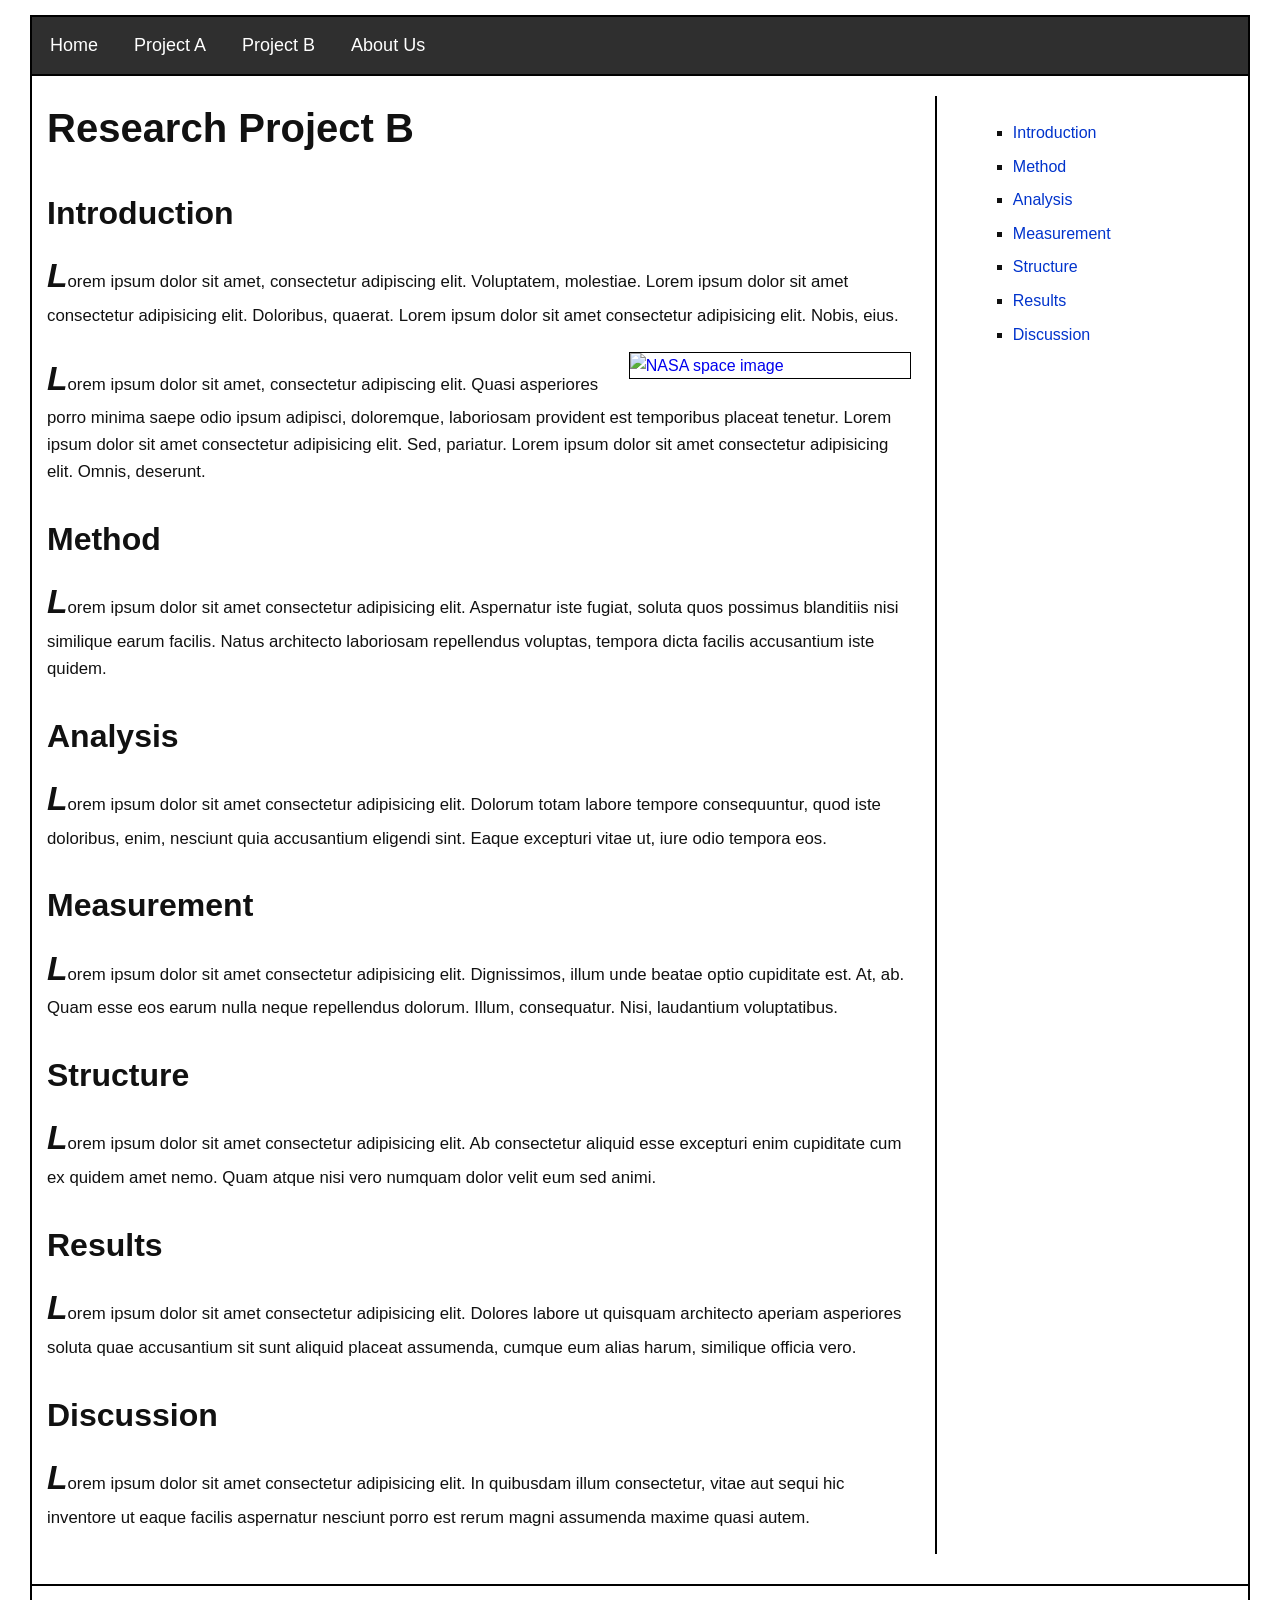
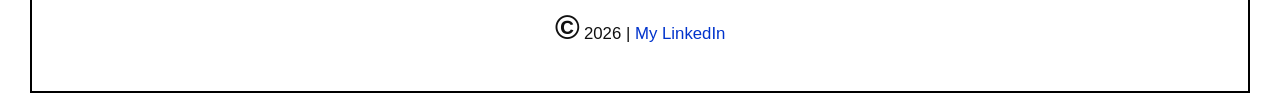
==== index.html @ 230f1681 "s" ====
<!DOCTYPE html>
<html lang="en">
<head>
    <meta charset="UTF-8">
    <meta name="viewport" content="width=device-width, initial-scale=1.0">
    <title>Research Project B</title>
    <link rel="stylesheet" href="exam.css">
</head>
<body>

    <nav>
        <ul>
            <li><a href="index.html">Home</a></li>
            <li><a href="projectA.html">Project A</a></li>
            <li><a href="exam.html">Project B</a></li>
            <li><a href="#">About Us</a></li>
        </ul>
    </nav>

    <main class="content-wrapper">
        <article>
            <h1>Research Project B</h1>

            <h2 id="introduction">Introduction</h2>
            <p>
                Lorem ipsum dolor sit amet, consectetur adipiscing elit. Voluptatem, molestiae. 
                Lorem ipsum dolor sit amet consectetur adipisicing elit. Doloribus, quaerat.
                Lorem ipsum dolor sit amet consectetur adipisicing elit. Nobis, eius.
            </p>

            <a href="https://www.nasa.gov" target="_blank">
                <img
                    src="https://www.nasa.gov/wp-content/uploads/2023/03/web-first-images-release.png"
                    alt="NASA space image"
                    class="float-img">
            </a>

            <p>
                Lorem ipsum dolor sit amet, consectetur adipiscing elit. Quasi asperiores porro
                minima saepe odio ipsum adipisci, doloremque, laboriosam provident est temporibus
                placeat tenetur. Lorem ipsum dolor sit amet consectetur adipisicing elit. Sed,
                pariatur. Lorem ipsum dolor sit amet consectetur adipisicing elit. Omnis, deserunt.
            </p>

            <h2 id="method">Method</h2>
            <p>
                Lorem ipsum dolor sit amet consectetur adipisicing elit. Aspernatur iste fugiat,
                soluta quos possimus blanditiis nisi similique earum facilis. Natus architecto
                laboriosam repellendus voluptas, tempora dicta facilis accusantium iste quidem.
            </p>

            <h2 id="analysis">Analysis</h2>
            <p>
                Lorem ipsum dolor sit amet consectetur adipisicing elit. Dolorum totam labore
                tempore consequuntur, quod iste doloribus, enim, nesciunt quia accusantium
                eligendi sint. Eaque excepturi vitae ut, iure odio tempora eos.
            </p>

            <h2 id="measurement">Measurement</h2>
            <p>
                Lorem ipsum dolor sit amet consectetur adipisicing elit. Dignissimos, illum unde
                beatae optio cupiditate est. At, ab. Quam esse eos earum nulla neque repellendus
                dolorum. Illum, consequatur. Nisi, laudantium voluptatibus.
            </p>

            <h2 id="structure">Structure</h2>
            <p>
                Lorem ipsum dolor sit amet consectetur adipisicing elit. Ab consectetur aliquid
                esse excepturi enim cupiditate cum ex quidem amet nemo. Quam atque nisi vero
                numquam dolor velit eum sed animi.
            </p>

            <h2 id="results">Results</h2>
            <p>
                Lorem ipsum dolor sit amet consectetur adipisicing elit. Dolores labore ut
                quisquam architecto aperiam asperiores soluta quae accusantium sit sunt aliquid
                placeat assumenda, cumque eum alias harum, similique officia vero.
            </p>

            <h2 id="discussion">Discussion</h2>
            <p>
                Lorem ipsum dolor sit amet consectetur adipisicing elit. In quibusdam illum
                consectetur, vitae aut sequi hic inventore ut eaque facilis aspernatur nesciunt
                porro est rerum magni assumenda maxime quasi autem.
            </p>
        </article>

        <aside>
            <ul>
                <li><a href="#introduction">Introduction</a></li>
                <li><a href="#method">Method</a></li>
                <li><a href="#analysis">Analysis</a></li>
                <li><a href="#measurement">Measurement</a></li>
                <li><a href="#structure">Structure</a></li>
                <li><a href="#results">Results</a></li>
                <li><a href="#discussion">Discussion</a></li>
            </ul>
        </aside>
    </main>

    <footer>
        <p>
            © 2026 |
            <a href="https://www.linkedin.com/in/wayne-dillon-929119347" target="_blank">My LinkedIn</a>
        </p>
    </footer>

</body>
</html>
---- exam.css ----
body {
    width: 95%;
    margin: 15px auto;
    padding: 0;
    font-family: Arial, Helvetica, sans-serif;
    line-height: 1.6;
    color: #111;
    border: 2px solid #000;
    background-color: rgba(255, 255, 255, 0.9);
    background-image: url("https://shsu.geniussis.com/dynamic/ao3uXtvkmRQYDtL5qQ4JJ0eThAAVzg1gIoH6W2BpU4Q.png");
    background-attachment: fixed;
    background-repeat: no-repeat;
    background-position: center center;
    background-size: cover;
}

nav {
    border-bottom: 2px solid #000;
    margin: 0;
}

nav ul {
    margin: 0;
    padding: 0;
    list-style: none;
    background: #2f2f2f;
    overflow: hidden;
}

nav li {
    float: left;
}

nav a {
    display: block;
    color: #fff;
    text-decoration: none;
    padding: 14px 18px;
    font-size: 18px;
}

nav a:hover {
    background-color: #4a4a4a;
}

.content-wrapper {
    overflow: hidden;
    padding: 20px 15px 10px 15px;
}

article {
    width: 75%;
    float: left;
    padding-right: 2%;
    border-right: 2px solid #000;
    box-sizing: border-box;
}

aside {
    width: 20%;
    float: right;
    box-sizing: border-box;
    position: fixed;
    top: 120px;
    right: 4%;
    padding-left: 20px;
}

aside ul {
    margin: 0;
    padding-left: 20px;
    list-style-type: square;
}

aside li {
    margin-bottom: 8px;
}

aside a {
    color: #0033cc;
    text-decoration: none;
}

aside a:hover {
    text-decoration: underline;
}

h1 {
    font-size: 2.5rem;
    margin-top: 0;
    margin-bottom: 20px;
}

h2 {
    font-size: 2rem;
    margin-top: 28px;
    margin-bottom: 10px;
}

p {
    margin-top: 0;
    margin-bottom: 22px;
    font-size: 1.05rem;
}

p::first-letter {
    font-size: 2.1rem;
    font-weight: bold;
    font-style: italic;
}

.float-img {
    float: right;
    width: 280px;
    max-width: 40%;
    margin: 0 0 12px 18px;
    border: 1px solid #000;
}

footer {
    clear: both;
    border-top: 2px solid #000;
    text-align: center;
    padding: 15px 10px;
    margin-top: 20px;
}

footer a {
    color: #0033cc;
    text-decoration: none;
}

footer a:hover {
    text-decoration: underline;
}
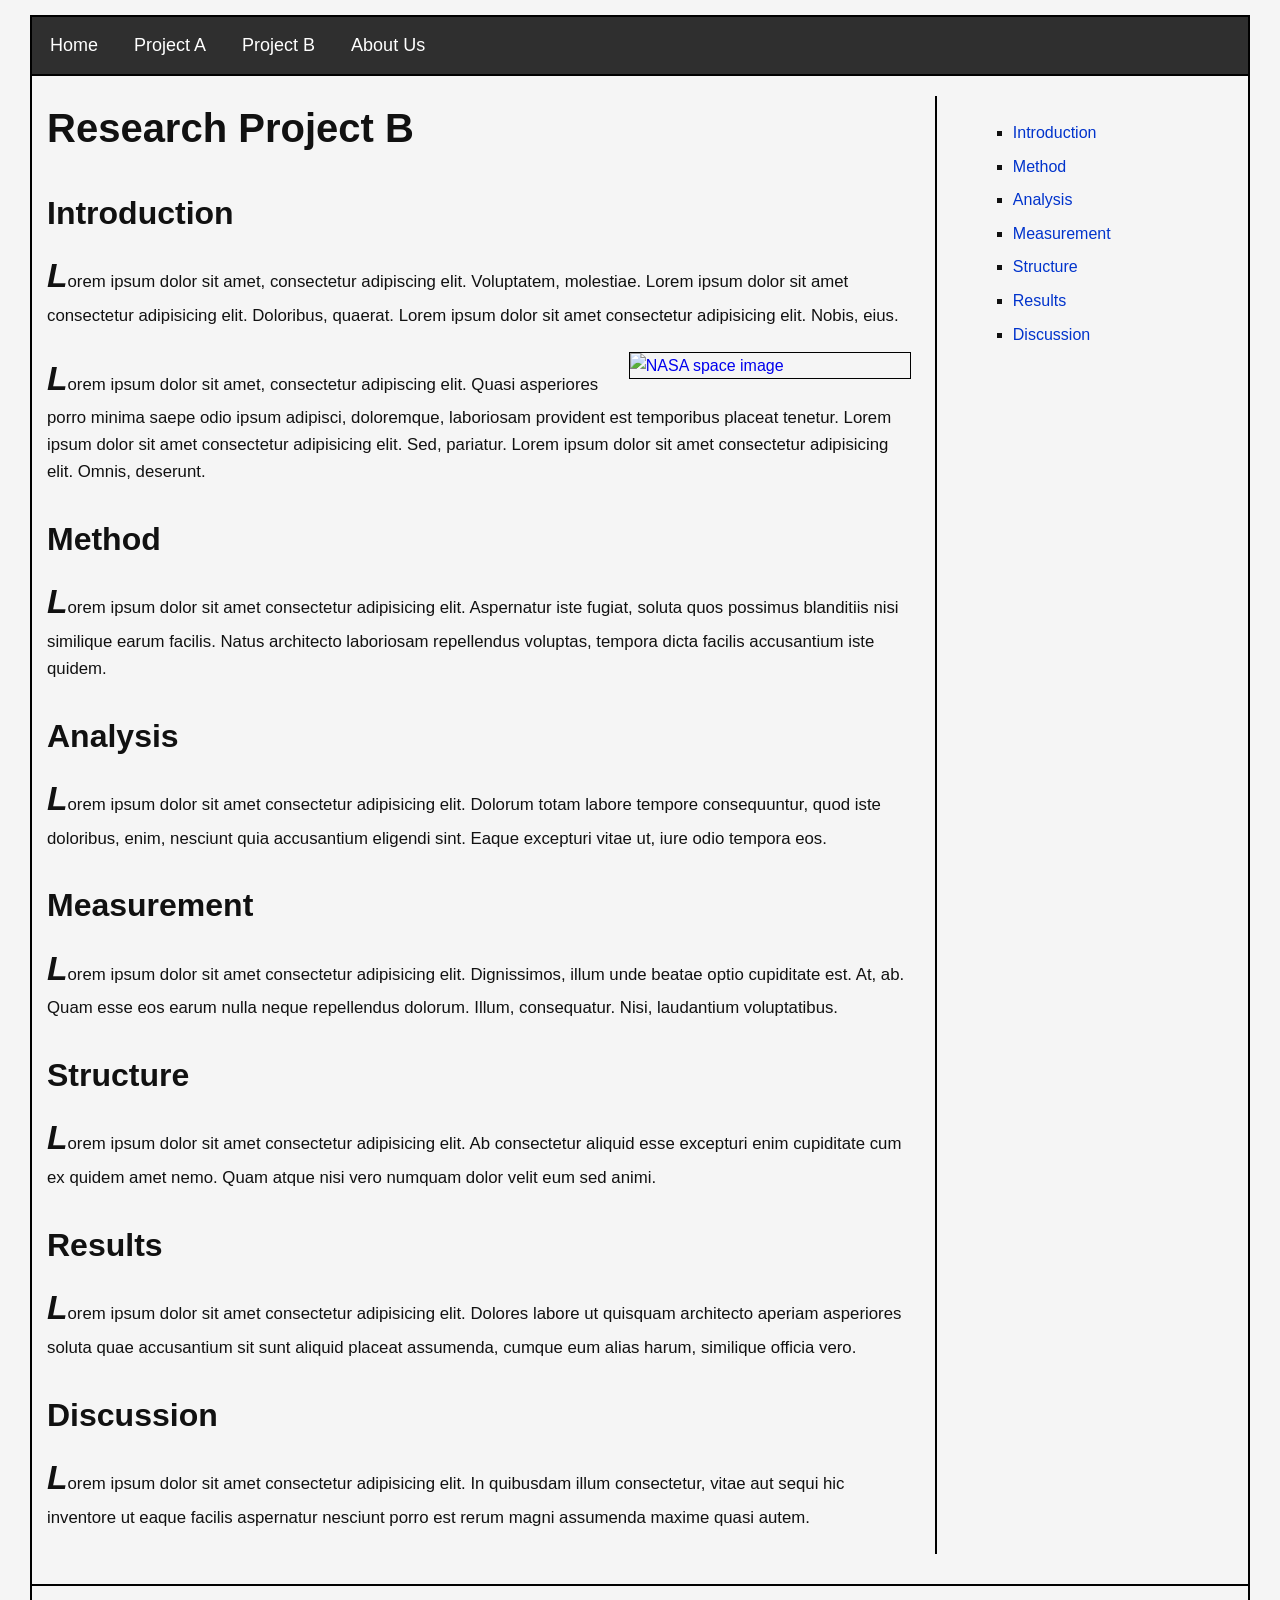
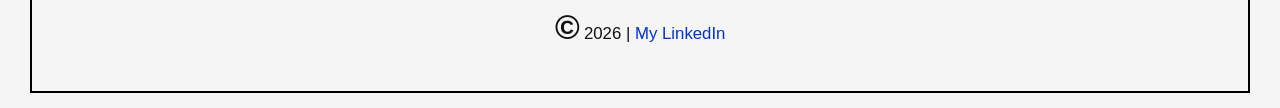
==== commit 0e6c1a8f: "w" ====
--- a/index.html
+++ b/index.html
@@ -30,7 +30,7 @@
 
             <a href="https://www.nasa.gov" target="_blank">
                 <img
-                    src="https://www.nasa.gov/wp-content/uploads/2023/03/web-first-images-release.png"
+                    src="https://www.nasa.gov/wp-content/uploads/2026/03/her1pqpbeaazfzl.jpg?resize=1024,799"
                     alt="NASA space image"
                     class="float-img">
             </a>
--- a/exam.css
+++ b/exam.css
@@ -6,12 +6,12 @@
     line-height: 1.6;
     color: #111;
     border: 2px solid #000;
-    background-color: rgba(255, 255, 255, 0.9);
+    background-color: #f5f5f5;
     background-image: url("https://shsu.geniussis.com/dynamic/ao3uXtvkmRQYDtL5qQ4JJ0eThAAVzg1gIoH6W2BpU4Q.png");
+    background-repeat: repeat;
     background-attachment: fixed;
-    background-repeat: no-repeat;
-    background-position: center center;
-    background-size: cover;
+    background-position: 0 0;
+    background-size: 450px auto;
 }
 
 nav {
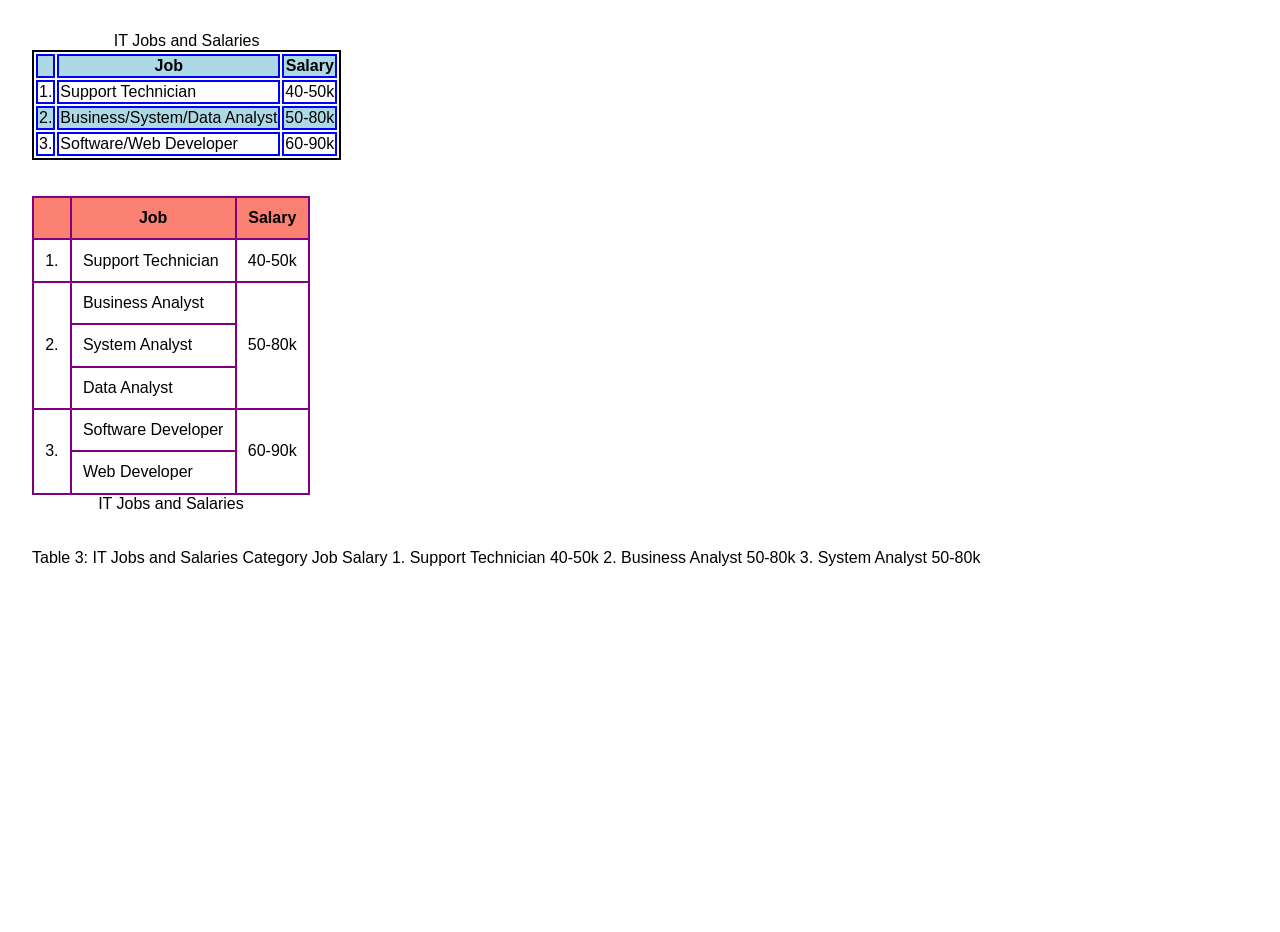
==== commit 583b0781: "ss" ====
--- a/index.html
+++ b/index.html
@@ -3,107 +3,161 @@
 <head>
     <meta charset="UTF-8">
     <meta name="viewport" content="width=device-width, initial-scale=1.0">
-    <title>Research Project B</title>
-    <link rel="stylesheet" href="exam.css">
+    <title>Document</title>
+    <link rel="stylesheet" href="table.css">
 </head>
 <body>
+    <table class="first">
 
-    <nav>
-        <ul>
-            <li><a href="index.html">Home</a></li>
-            <li><a href="projectA.html">Project A</a></li>
-            <li><a href="exam.html">Project B</a></li>
-            <li><a href="#">About Us</a></li>
-        </ul>
-    </nav>
+<caption>IT Jobs and Salaries</caption>
 
-    <main class="content-wrapper">
-        <article>
-            <h1>Research Project B</h1>
+<tr>
 
-            <h2 id="introduction">Introduction</h2>
-            <p>
-                Lorem ipsum dolor sit amet, consectetur adipiscing elit. Voluptatem, molestiae. 
-                Lorem ipsum dolor sit amet consectetur adipisicing elit. Doloribus, quaerat.
-                Lorem ipsum dolor sit amet consectetur adipisicing elit. Nobis, eius.
-            </p>
+<th></th>
 
-            <a href="https://www.nasa.gov" target="_blank">
-                <img
-                    src="https://www.nasa.gov/wp-content/uploads/2026/03/her1pqpbeaazfzl.jpg?resize=1024,799"
-                    alt="NASA space image"
-                    class="float-img">
-            </a>
+<th>Job</th>
 
-            <p>
-                Lorem ipsum dolor sit amet, consectetur adipiscing elit. Quasi asperiores porro
-                minima saepe odio ipsum adipisci, doloremque, laboriosam provident est temporibus
-                placeat tenetur. Lorem ipsum dolor sit amet consectetur adipisicing elit. Sed,
-                pariatur. Lorem ipsum dolor sit amet consectetur adipisicing elit. Omnis, deserunt.
-            </p>
+<th>Salary</th>
 
-            <h2 id="method">Method</h2>
-            <p>
-                Lorem ipsum dolor sit amet consectetur adipisicing elit. Aspernatur iste fugiat,
-                soluta quos possimus blanditiis nisi similique earum facilis. Natus architecto
-                laboriosam repellendus voluptas, tempora dicta facilis accusantium iste quidem.
-            </p>
+</tr>
 
-            <h2 id="analysis">Analysis</h2>
-            <p>
-                Lorem ipsum dolor sit amet consectetur adipisicing elit. Dolorum totam labore
-                tempore consequuntur, quod iste doloribus, enim, nesciunt quia accusantium
-                eligendi sint. Eaque excepturi vitae ut, iure odio tempora eos.
-            </p>
+<tr>
 
-            <h2 id="measurement">Measurement</h2>
-            <p>
-                Lorem ipsum dolor sit amet consectetur adipisicing elit. Dignissimos, illum unde
-                beatae optio cupiditate est. At, ab. Quam esse eos earum nulla neque repellendus
-                dolorum. Illum, consequatur. Nisi, laudantium voluptatibus.
-            </p>
+<td>1.</td>
 
-            <h2 id="structure">Structure</h2>
-            <p>
-                Lorem ipsum dolor sit amet consectetur adipisicing elit. Ab consectetur aliquid
-                esse excepturi enim cupiditate cum ex quidem amet nemo. Quam atque nisi vero
-                numquam dolor velit eum sed animi.
-            </p>
+<td>Support Technician</td>
 
-            <h2 id="results">Results</h2>
-            <p>
-                Lorem ipsum dolor sit amet consectetur adipisicing elit. Dolores labore ut
-                quisquam architecto aperiam asperiores soluta quae accusantium sit sunt aliquid
-                placeat assumenda, cumque eum alias harum, similique officia vero.
-            </p>
+<td>40-50k</td>
 
-            <h2 id="discussion">Discussion</h2>
-            <p>
-                Lorem ipsum dolor sit amet consectetur adipisicing elit. In quibusdam illum
-                consectetur, vitae aut sequi hic inventore ut eaque facilis aspernatur nesciunt
-                porro est rerum magni assumenda maxime quasi autem.
-            </p>
-        </article>
+</tr>
 
-        <aside>
-            <ul>
-                <li><a href="#introduction">Introduction</a></li>
-                <li><a href="#method">Method</a></li>
-                <li><a href="#analysis">Analysis</a></li>
-                <li><a href="#measurement">Measurement</a></li>
-                <li><a href="#structure">Structure</a></li>
-                <li><a href="#results">Results</a></li>
-                <li><a href="#discussion">Discussion</a></li>
-            </ul>
-        </aside>
-    </main>
+<tr>
 
-    <footer>
-        <p>
-            © 2026 |
-            <a href="https://www.linkedin.com/in/wayne-dillon-929119347" target="_blank">My LinkedIn</a>
-        </p>
-    </footer>
+<td>2.</td>
+
+<td>Business/System/Data Analyst</td>
+
+<td>50-80k</td>
+
+</tr>
+
+<tr>
+
+<td>3.</td>
+
+<td>Software/Web Developer</td>
+
+<td>60-90k</td>
+
+</tr>
+
+</table>
+
+<br><br>
+
+<table class="second">
+
+<caption>IT Jobs and Salaries</caption>
+
+</tr>
+
+<tr>
+
+<th></th>
+
+<th>Job</th>
+
+<th>Salary</th>
+
+</tr>
+
+<tr>
+
+<td>1.</td>
+
+<td>Support Technician</td>
+
+<td>40-50k</td>
+
+</tr>
+
+<tr>
+
+<td rowspan="3">2.</td>
+
+<td>Business Analyst</td>
+
+<td rowspan="3">50-80k</td>
+
+</tr>
+
+<tr>
+
+<td>System Analyst</td>
+
+</tr>
+
+<tr>
+
+<td>Data Analyst</td>
+
+</tr>
+
+<tr>
+
+<td rowspan="2">3.</td>
+
+<td>Software Developer</td>
+
+<td rowspan="2">60-90k</td>
+
+</tr>
+
+<tr>
+
+<td>Web Developer</td>
+
+</tr>
+
+</table>
+
+<br><br>
+
+<table class="third"></table>
+
+<caption>Table 3: IT Jobs and Salaries</caption>
+
+<tr>
+
+    <th>Category</th>
+    <th>Job</th>
+    <th>Salary</th>
+
+</tr>
+
+<tr>    
+
+    <td>1.</td>
+    <td>Support Technician</td>
+    <td>40-50k</td> 
+
+</tr>
+
+<tr>
+
+    <td>2.</td>
+    <td>Business Analyst</td>   
+    <td>50-80k</td>
+
+</tr>
+
+<tr>
+
+    <td>3.</td>
+    <td>System Analyst</td>
+    <td>50-80k</td>
+
+</tr>
 
 </body>
 </html>
--- a/table.css
+++ b/table.css
@@ -0,0 +1,82 @@
+html, body {
+
+margin: 1em;
+
+height: 100%;
+
+font-size: 100%;
+
+}
+
+* {
+
+font-family: Verdana, Arial, Helvetica, sans-serif;
+
+}
+
+/*-----------------------------------------------------------*/
+
+table.first {
+
+border-collapse: separate;
+
+border: 2px solid black;
+
+}
+
+table.first th, table.first td {
+
+border: 2px solid blue;
+
+}
+
+table.first tr:nth-child(odd) {
+
+background-color: lightblue;
+
+}
+
+/*-----------------------------------------------------------*/
+
+table.second {
+
+border-collapse: collapse;
+
+border: 2px solid purple;
+
+caption-side: bottom;
+
+}
+
+table.second th {
+
+background-color: salmon;
+
+}
+
+table.second th, table.second td {
+
+padding: 0.7em;
+
+vertical-align: middle;
+
+border: 2px solid purple;
+
+}
+
+table.second thead tr:first-child{
+
+border-bottom: 2px solid purple;
+
+}
+
+/*-----------------------------------------------------------*/
+table.third {
+border-collapse: collapse;
+border: 2px solid orangered;
+}
+table.third th, table.third td {
+border-right: 2px solid orangered;
+border-left: 2px solid orangered;
+padding: 0.7em;
+}
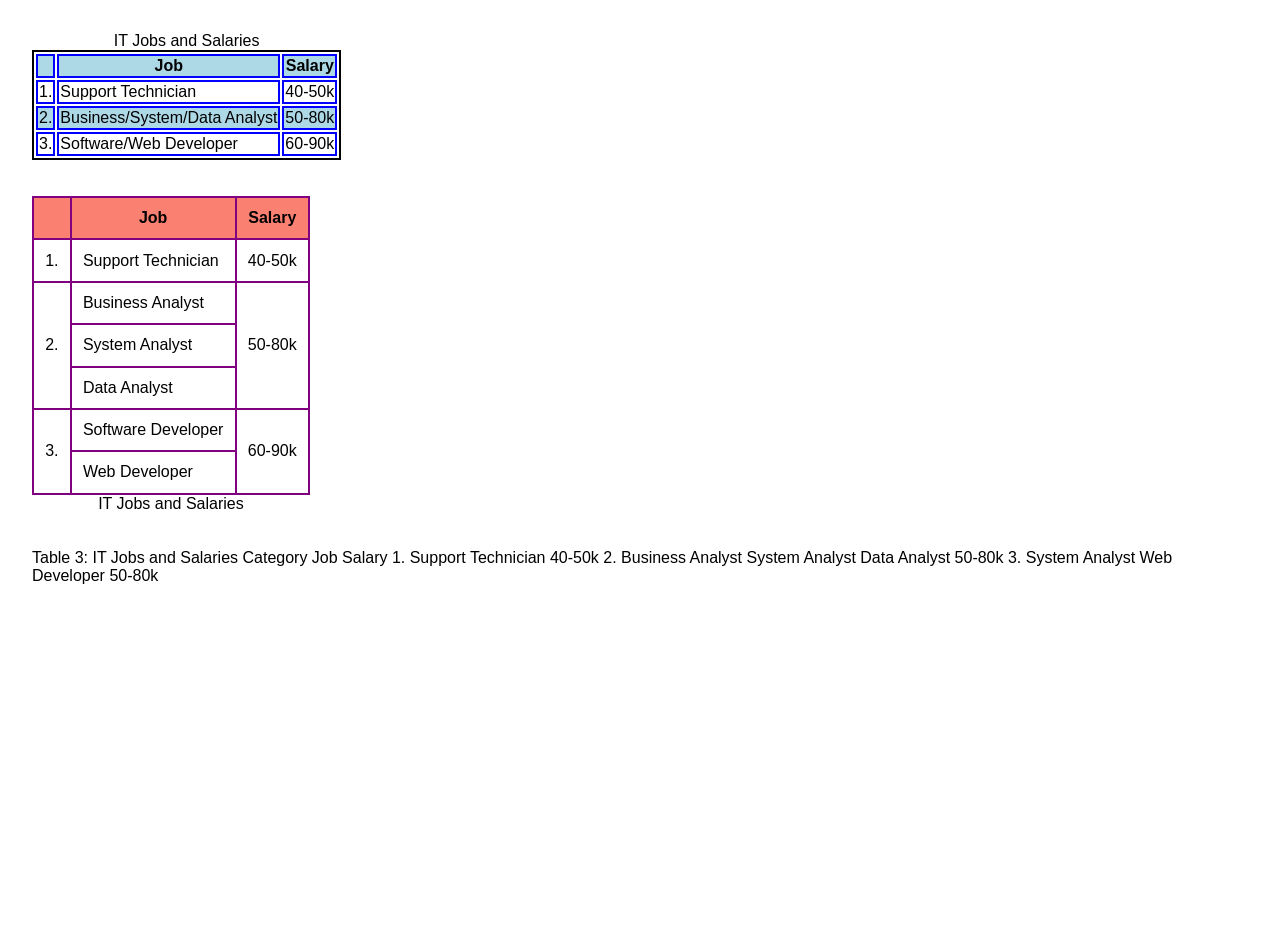
==== commit 2ddc6e00: "s" ====
--- a/index.html
+++ b/index.html
@@ -36,7 +36,6 @@
 <td>2.</td>
 
 <td>Business/System/Data Analyst</td>
-
 <td>50-80k</td>
 
 </tr>
@@ -146,7 +145,10 @@
 <tr>
 
     <td>2.</td>
-    <td>Business Analyst</td>   
+    <td>Business Analyst
+        System Analyst
+        Data Analyst
+    </td>   
     <td>50-80k</td>
 
 </tr>
@@ -154,7 +156,9 @@
 <tr>
 
     <td>3.</td>
-    <td>System Analyst</td>
+    <td>System Analyst
+        Web Developer
+    </td>
     <td>50-80k</td>
 
 </tr>
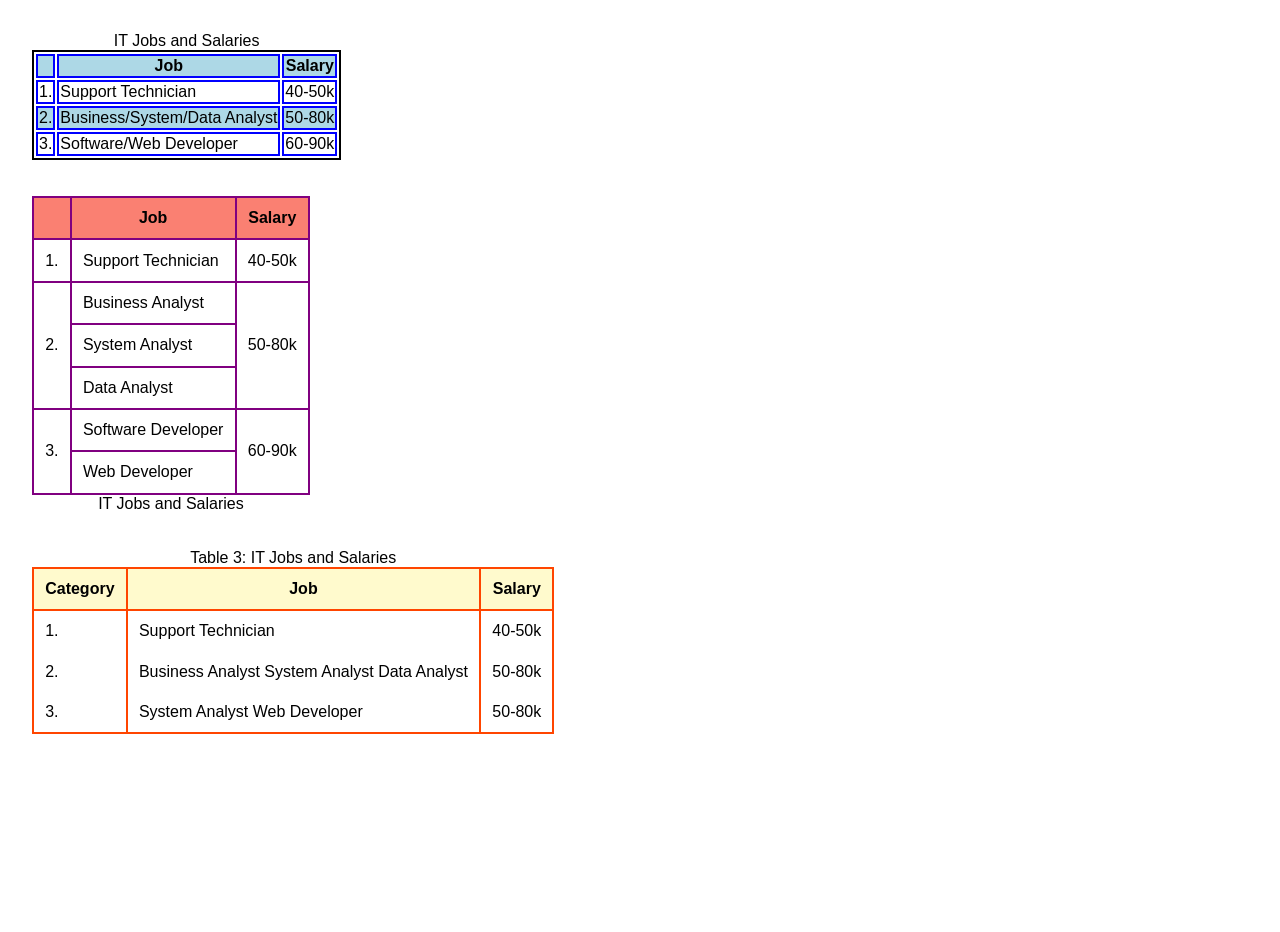
==== commit b6fa4031: "s" ====
--- a/index.html
+++ b/index.html
@@ -122,7 +122,7 @@
 
 <br><br>
 
-<table class="third"></table>
+<table class="third">
 
 <caption>Table 3: IT Jobs and Salaries</caption>
 
@@ -163,5 +163,6 @@
 
 </tr>
 
+</table>
 </body>
 </html>
--- a/table.css
+++ b/table.css
@@ -71,12 +71,32 @@
 }
 
 /*-----------------------------------------------------------*/
+
 table.third {
 border-collapse: collapse;
 border: 2px solid orangered;
 }
-table.third th, table.third td {
+
+table.third th, 
+table.third td {
 border-right: 2px solid orangered;
 border-left: 2px solid orangered;
 padding: 0.7em;
-}+} 
+
+table.third tr:first-child th {
+border-top: 2px solid orangered;
+border-bottom: 2px solid orangered;
+background-color: lemonchiffon;
+}
+
+table.third tr:nth-child td {
+border-bottom: 2px solid orangered;
+background-color: oldlace;
+}
+
+table.third tr:last-child td {
+border-bottom: 2px solid orangered;
+background-color: white;
+}   
+
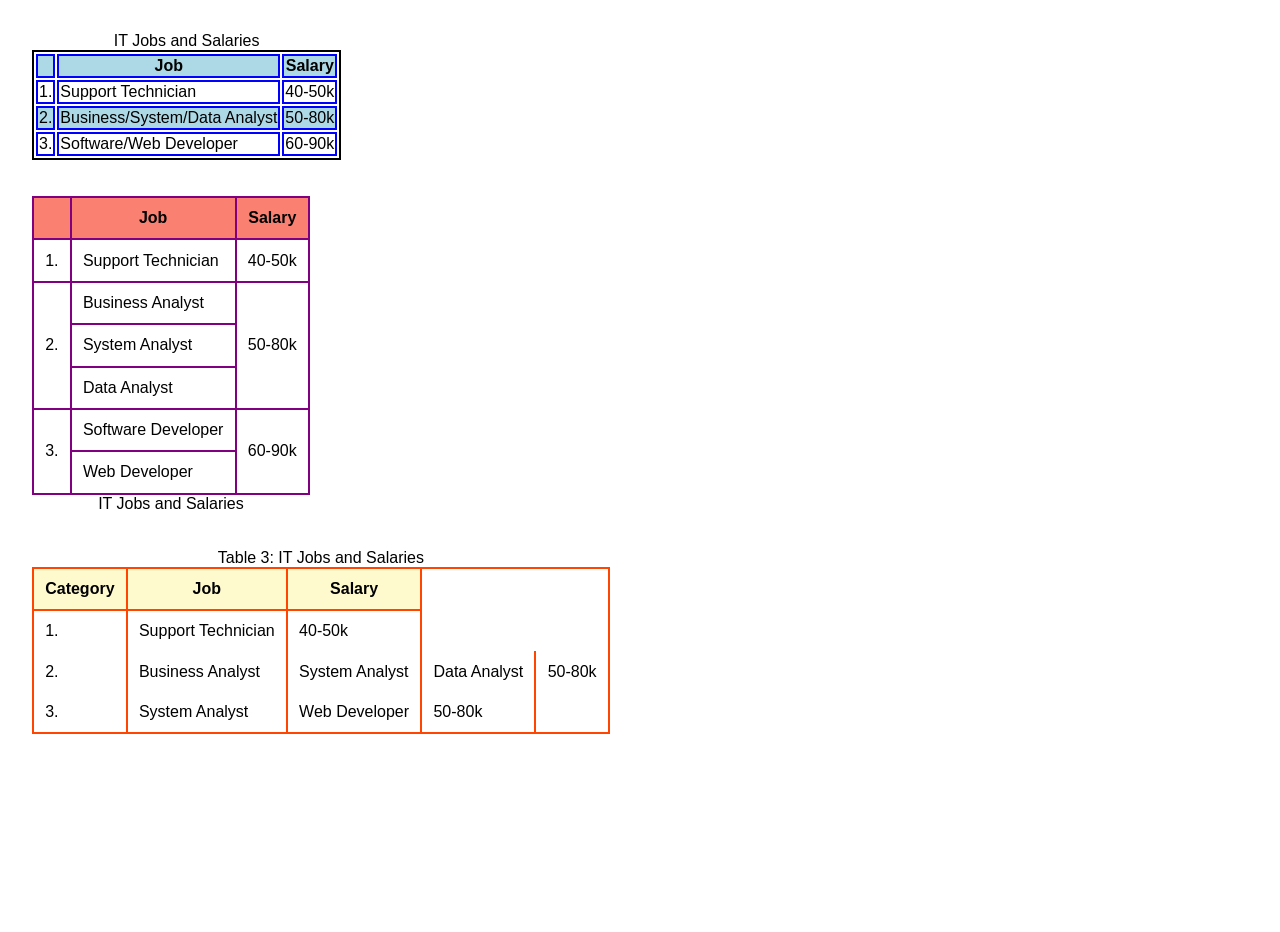
==== commit 1372ffd3: "s" ====
--- a/index.html
+++ b/index.html
@@ -145,10 +145,10 @@
 <tr>
 
     <td>2.</td>
-    <td>Business Analyst
-        System Analyst
-        Data Analyst
-    </td>   
+        <td>Business Analyst
+        <td>System Analyst</td>
+        <td>Data Analyst</td>
+       
     <td>50-80k</td>
 
 </tr>
@@ -156,9 +156,8 @@
 <tr>
 
     <td>3.</td>
-    <td>System Analyst
-        Web Developer
-    </td>
+    <td>System Analyst</td> 
+    <td>Web Developer</td>
     <td>50-80k</td>
 
 </tr>
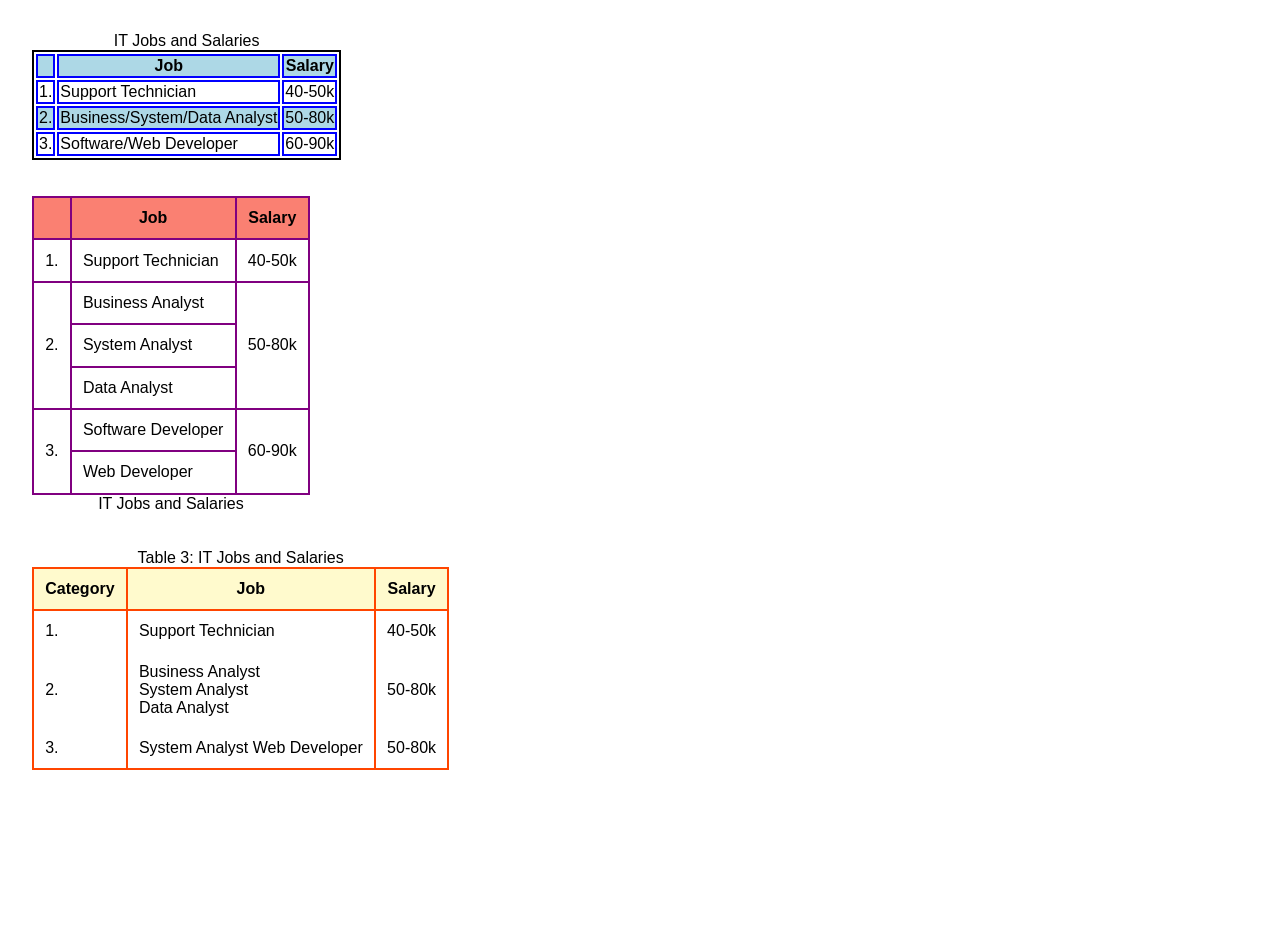
==== commit f2623968: "s" ====
--- a/index.html
+++ b/index.html
@@ -145,9 +145,9 @@
 <tr>
 
     <td>2.</td>
-        <td>Business Analyst
-        <td>System Analyst</td>
-        <td>Data Analyst</td>
+        <td>Business Analyst<br>
+        System Analyst<br>
+        Data Analyst</td>
        
     <td>50-80k</td>
 
@@ -156,8 +156,8 @@
 <tr>
 
     <td>3.</td>
-    <td>System Analyst</td> 
-    <td>Web Developer</td>
+    <td>System Analyst 
+    Web Developer<br></td>
     <td>50-80k</td>
 
 </tr>
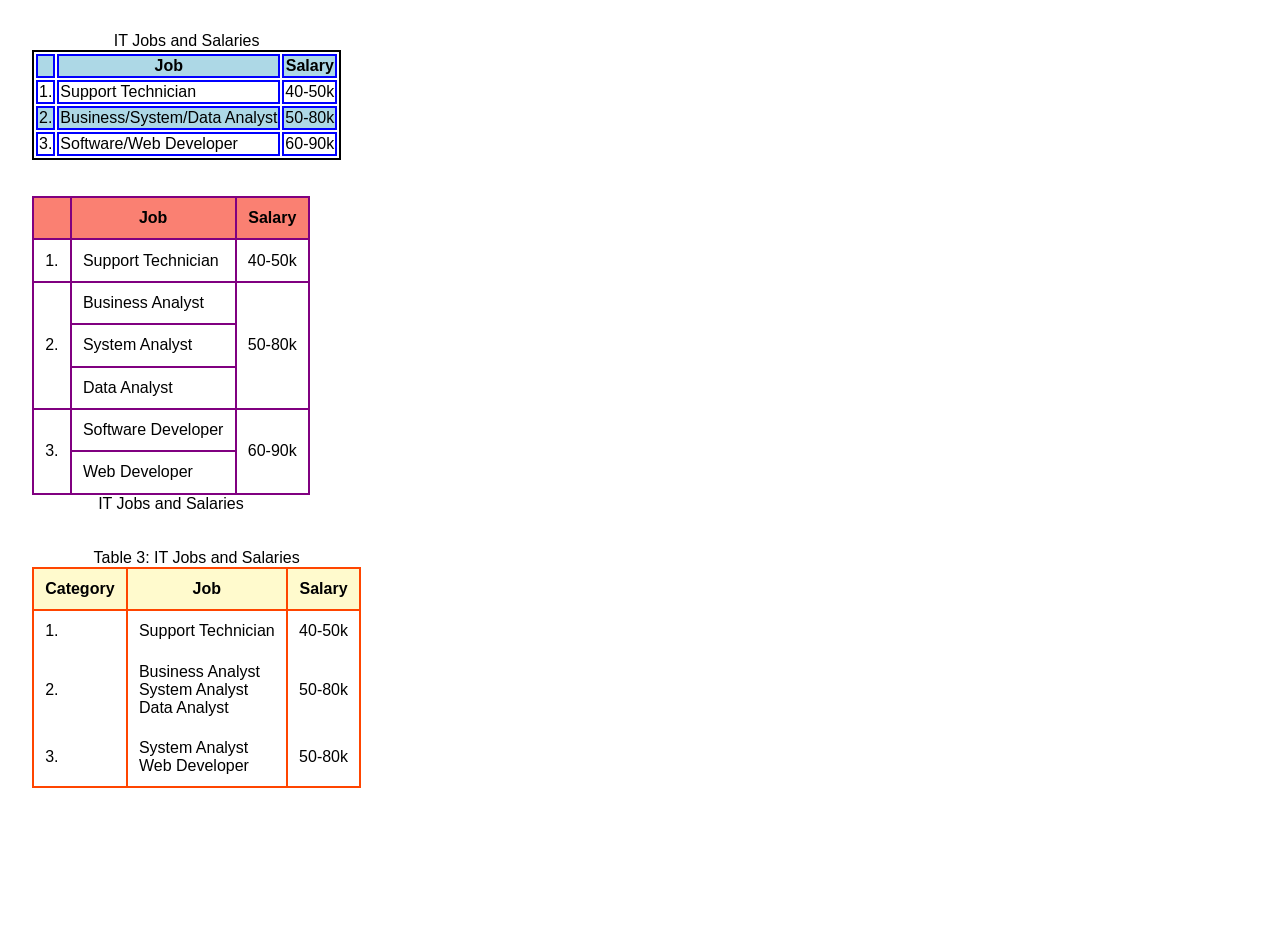
==== commit f26f2bd9: "s" ====
--- a/index.html
+++ b/index.html
@@ -156,7 +156,7 @@
 <tr>
 
     <td>3.</td>
-    <td>System Analyst 
+    <td>System Analyst<br> 
     Web Developer<br></td>
     <td>50-80k</td>
 
